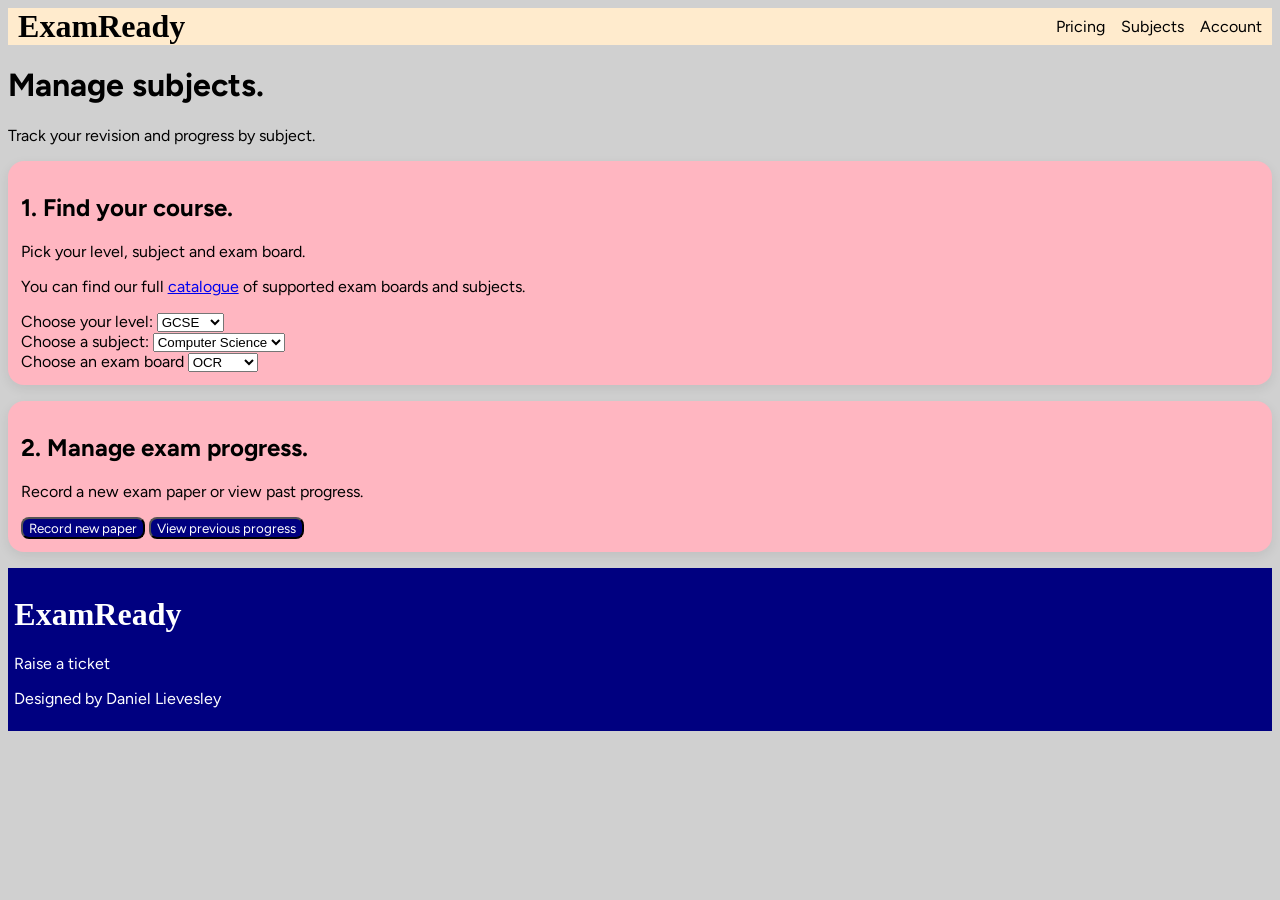
==== managesubject.html @ 325f3356 "Created cards layout for dashbaord where initial stats held and manage subject to access subjects da" ====
<!DOCTYPE html>
<html lang="en">
<head>
    <meta charset="UTF-8">
    <meta name="viewport" content="width=device-width, initial-scale=1.0">
    <title>ExamReady</title>
<link rel="preconnect" href="https://fonts.googleapis.com">
<link rel="preconnect" href="https://fonts.gstatic.com" crossorigin>
<link href="https://fonts.googleapis.com/css2?family=Figtree:ital,wght@0,300..900;1,300..900&family=Geist+Pixel&display=swap" rel="stylesheet">
    <link href="styles.css" rel="stylesheet">
</head>
<body>
    <header>
        <p> ExamReady </p>
        <nav>
            <ul>
                <li> Pricing </li>
                <li> Subjects </li>
                <li> Account </li>
            </ul>
        </nav>
    </header>
    <main>
        <h1> Manage subjects. </h1>
        <p> Track your revision and progress by subject. </p>
        <section>
            <h2> 1. Find your course. </h2>
            <p> Pick your level, subject and exam board. </p>
            <p> You can find our full <a href='subjects.html'> catalogue</a> of supported exam boards and subjects.</p>
            <form>
                <label for="level"> Choose your level: </label>
                <select id='level' name="level">
                    <option value='GCSE'>GCSE</option>
                    <option value='A Level'>A Level</option>
                </select>
                <br>
                <label for="subject"> Choose a subject: </label>
                <select id='subject' name="subject">
                    <option value='Computer Science'>Computer Science</option>
                    <option value='Geography'>Geography</option>
                    <option value='Mathematics'>Mathematics</option>
                </select>
                <br>
                <label for="board"> Choose an exam board </label>
                <select id='board' name="board">
                    <option value='OCR'>OCR</option>
                    <option value='AQA'>AQA</option>
                    <option value='Edexcel'>Edexcel</option>
                </select>
        </section>
        <section>
            <h2> 2. Manage exam progress. </h2>
            <p> Record a new exam paper or view past progress. </p>
            <button> Record new paper </button>
            <button> View previous progress </button>
        </section>
    </main>
    <footer>
        <h1> ExamReady</h1>
        <p> Raise a ticket </p>
        <p> Designed by Daniel Lievesley </p>
    </footer>
</body>
</html>
---- styles.css ----
html, button{
    font-family: Figtree;
    background-color: rgb(208, 208, 208);
}

button{
    border-radius: 8px;
    background-color: navy;
    color: white;
}

header p{
    font-family: Geist Pixel;
    font-weight: bold;
    font-size: 200%;
    margin: 0;
}

header nav ul{
    list-style: none;
    margin: 0;
    padding: 0;
    display: flex;
    gap: 1rem;     
}

header nav ul li{
    display: block;
    flex: 1;
}

header{
    display: flex;
    justify-content: space-between;
    align-items: center;
    position: sticky;
    background-color:blanchedalmond;
    padding: 0% 0.8%;
}

section{
    background-color: lightpink;
    padding: 1%;
    margin-bottom: 1rem;
    margin-top: 1rem;
    box-shadow: 0 4px 12px rgba(0,0,0,0.08);
    border-radius: 16px;
}

footer{
    background-color: navy;
    color: white;
    padding: 0.5%;
}

footer h1{
    font-family: Geist Pixel;
}

hero h1{
    font-size: 400%;;
}

hero p, hero button{
    font-size: 200%;
}
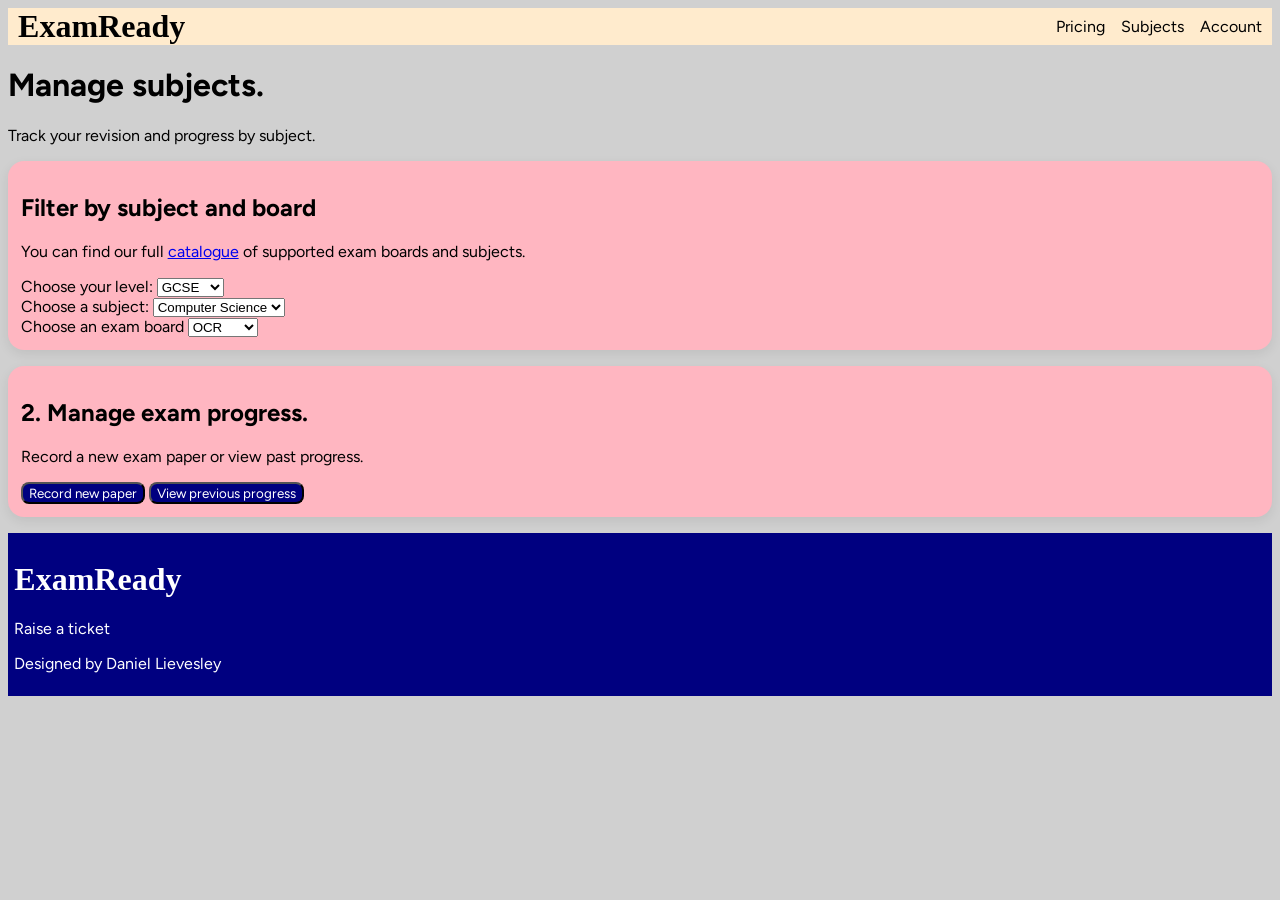
==== commit 66641216: "adding in filter via form label option to select subj, board and level" ====
--- a/managesubject.html
+++ b/managesubject.html
@@ -24,8 +24,7 @@
         <h1> Manage subjects. </h1>
         <p> Track your revision and progress by subject. </p>
         <section>
-            <h2> 1. Find your course. </h2>
-            <p> Pick your level, subject and exam board. </p>
+            <h2> Filter by subject and board </h2>
             <p> You can find our full <a href='subjects.html'> catalogue</a> of supported exam boards and subjects.</p>
             <form>
                 <label for="level"> Choose your level: </label>
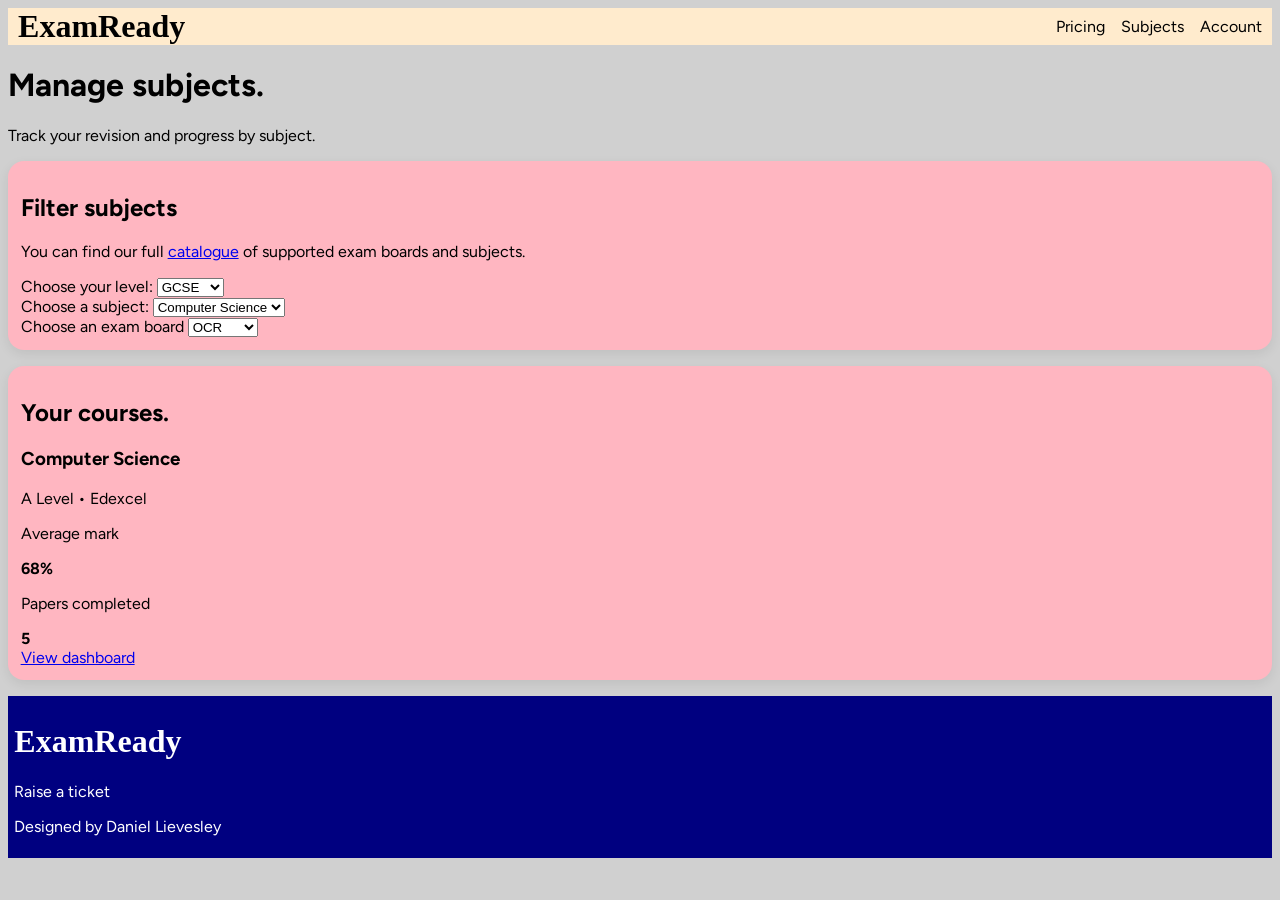
==== commit 3e40e95d: "sampling for subject card" ====
--- a/managesubject.html
+++ b/managesubject.html
@@ -24,9 +24,9 @@
         <h1> Manage subjects. </h1>
         <p> Track your revision and progress by subject. </p>
         <section>
-            <h2> Filter by subject and board </h2>
+            <h2> Filter subjects </h2>
             <p> You can find our full <a href='subjects.html'> catalogue</a> of supported exam boards and subjects.</p>
-            <form>
+            <form id="subject-filter">
                 <label for="level"> Choose your level: </label>
                 <select id='level' name="level">
                     <option value='GCSE'>GCSE</option>
@@ -46,12 +46,25 @@
                     <option value='AQA'>AQA</option>
                     <option value='Edexcel'>Edexcel</option>
                 </select>
+            </form>
         </section>
         <section>
-            <h2> 2. Manage exam progress. </h2>
-            <p> Record a new exam paper or view past progress. </p>
-            <button> Record new paper </button>
-            <button> View previous progress </button>
+            <h2> Your courses. </h2>
+            <article class="subject-card">
+                <h3> Computer Science </h3>
+                <p> A Level • Edexcel</p>
+                <div>
+                    <p> Average mark </p>
+                    <strong> 68% </strong>
+                </div>
+                <div>
+                    <p> Papers completed </p>
+                    <strong> 5 </strong>
+                </div>
+                <a href="dashboard.html?subject=mathematics-edexcel-a">
+                    View dashboard
+                </a>
+            </article>
         </section>
     </main>
     <footer>
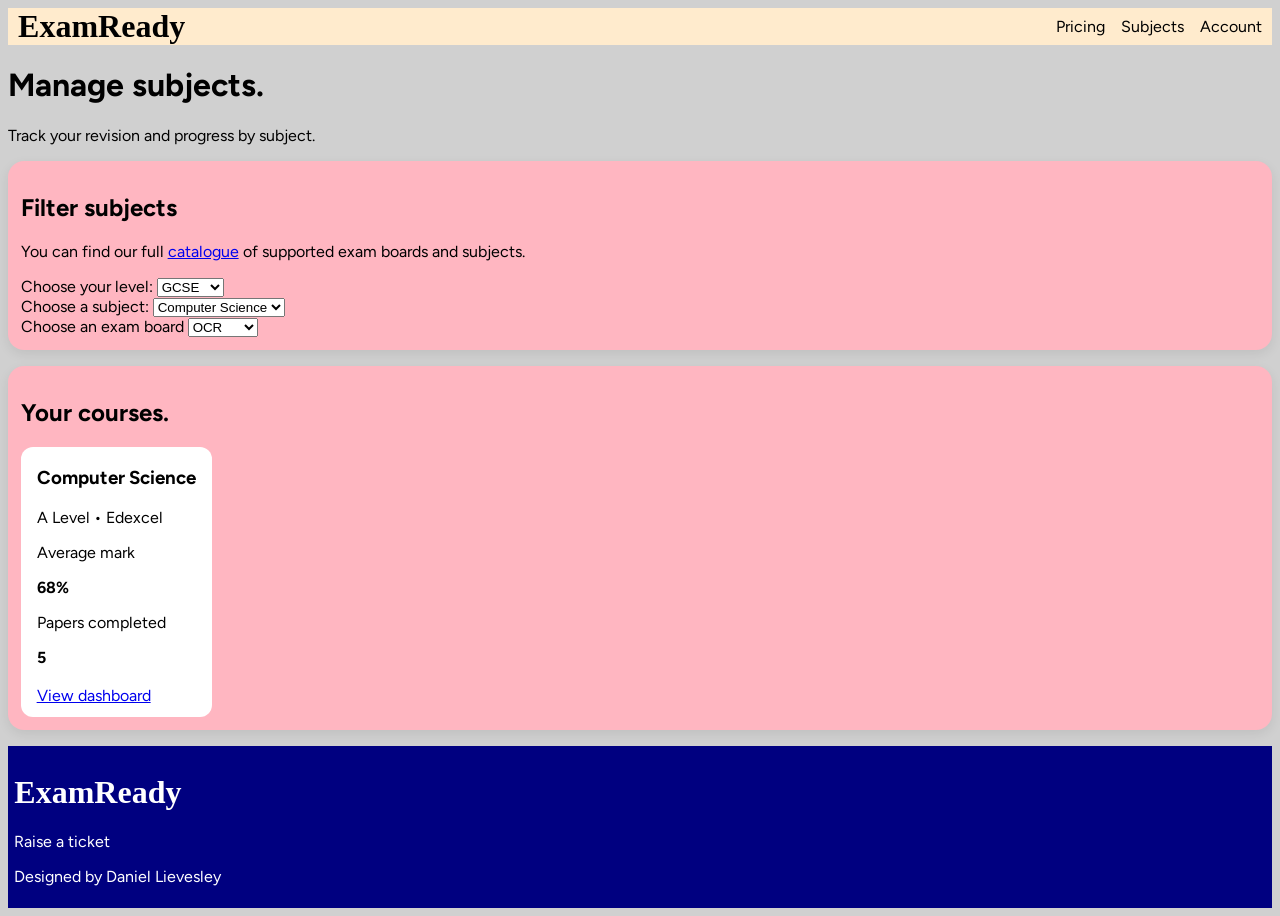
==== commit c57946e8: "card layout for card wrappers which includes subjects" ====
--- a/managesubject.html
+++ b/managesubject.html
@@ -50,6 +50,7 @@
         </section>
         <section>
             <h2> Your courses. </h2>
+            <div class="card-wrapper">
             <article class="subject-card">
                 <h3> Computer Science </h3>
                 <p> A Level • Edexcel</p>
@@ -61,10 +62,12 @@
                     <p> Papers completed </p>
                     <strong> 5 </strong>
                 </div>
+                <br>
                 <a href="dashboard.html?subject=mathematics-edexcel-a">
                     View dashboard
                 </a>
             </article>
+            </div>
         </section>
     </main>
     <footer>
--- a/styles.css
+++ b/styles.css
@@ -65,4 +65,19 @@
     font-size: 200%;
 }
 
+.card-wrapper{
+    display: flex;
+    grid-template-columns: repeat(1,3fr);
+}
 
+.subject-card{
+    border-radius: 12px;
+    padding-right: 1rem;
+    background-color: white;
+    padding-bottom: 1%;
+}
+
+.subject-card h3, .subject-card p, .subject-card strong, .subject-card a{
+    padding-left: 1rem;
+}
+
